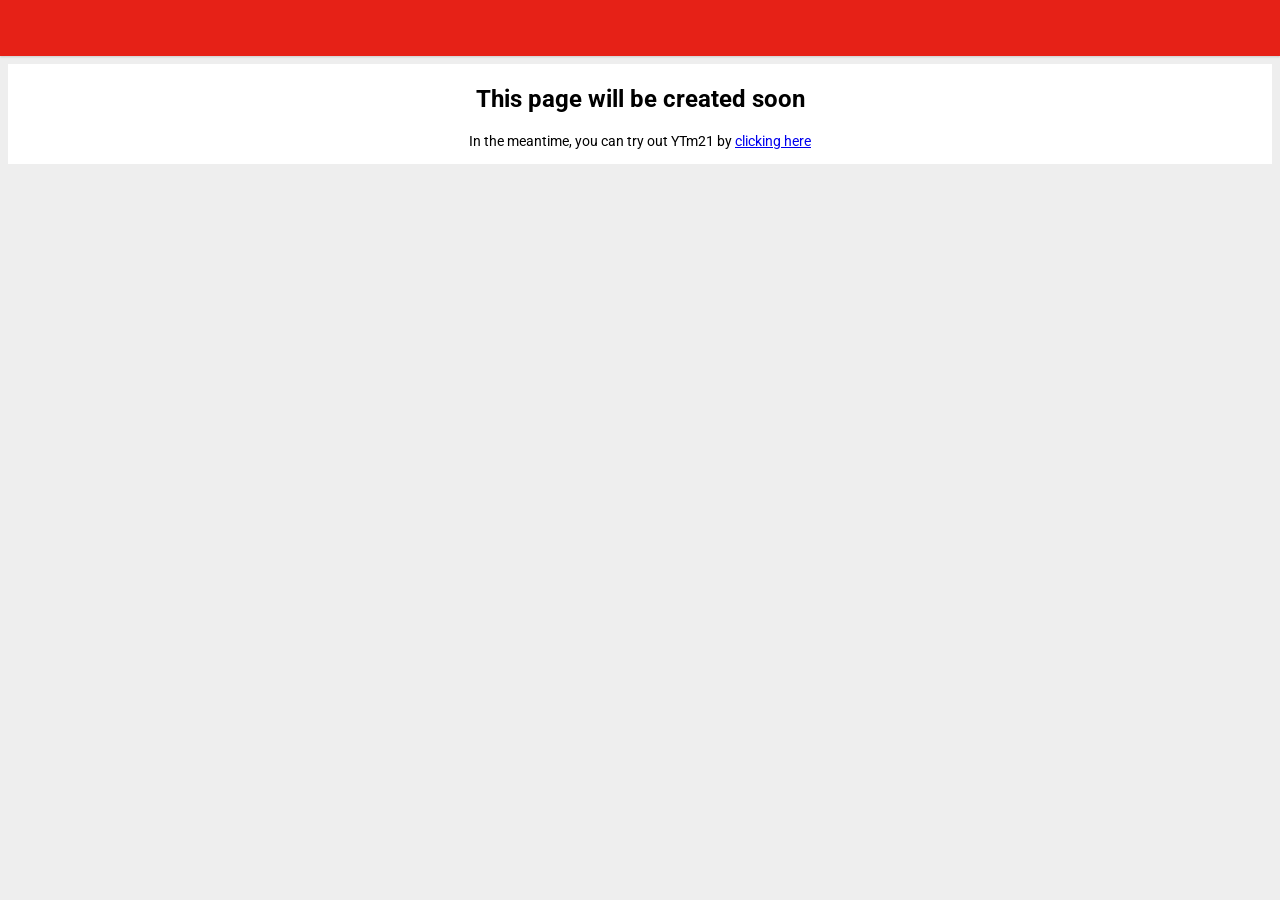
==== index.html @ a5ed361b "Update index.html" ====
<!DOCTYPE html>
<html>
  <head>
    <meta http-equiv="content-type" content="text/html;charset=utf-8">
    <meta name="viewport" content="width=device-width, initial-scale=1.0, minimum-scale=1.0, maximum-scale=1.0, user-scalable=no">
    <meta charset="UTF-8">
    <title>2021YouTube</title>
    <link rel="icon" href="favicon-vflz7uhzw.ico" type="image/x-icon">
    <link rel="shortcut-icon" href="favicon-vflz7uhzw.ico" type="image/x-icon">
    <link rel="manifest" href="/webmanifest.json">
    <link rel="apple-touch-icon" sizes="192x192" href="/android-chrome-192.png">
    <meta name="theme-color" content="#BA1B12">
    <style type="text/css">
    @import url('https://fonts.googleapis.com/css2?family=Roboto:ital,wght@0,100;0,300;0,400;0,500;0,700;0,900;1,100;1,300;1,400;1,500;1,700;1,900&display=swap');
    body {
        margin: 0;  
        text-align: center;
        background-color: #eee;
    }
    html {
        font-family: "Roboto",Arial,Sans-serif;  
    }
    </style>
  </head>
  <body>
    <div style="display: block;height: 56px;box-shadow: 0px 1px 2px rgba(0,0,0,0.15);background-color: #e62117;"></div>
    <div style="background: white; margin: 8px; padding: 1px 8px;">
    <!-- <h2>We're currently working on this page</h2> -->
    <h2>This page will be created soon</h2>
    <!-- <p>Please check back later</p> -->
    <p style="font-size: 14px;">In the meantime, you can try out YTm21 by <a href="https://ytm15-21.github.io/app/">clicking here</a></p>
    </div>
  </body>
</html>
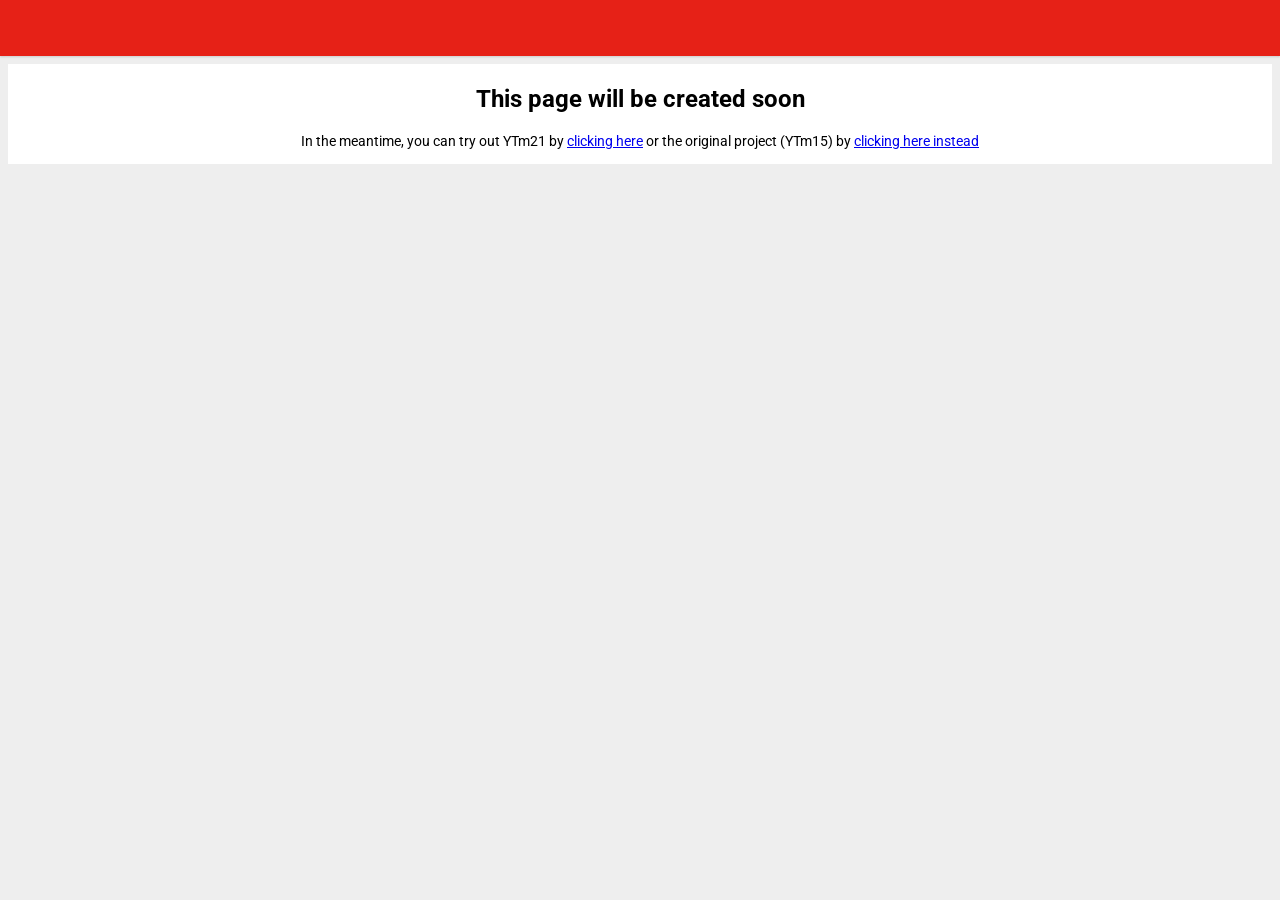
==== commit beb70d4a: "Some little fixes Doing this I: - Changed main page's title and text - Changed webapp icon and fav" ====
--- a/index.html
+++ b/index.html
@@ -4,7 +4,7 @@
     <meta http-equiv="content-type" content="text/html;charset=utf-8">
     <meta name="viewport" content="width=device-width, initial-scale=1.0, minimum-scale=1.0, maximum-scale=1.0, user-scalable=no">
     <meta charset="UTF-8">
-    <title>2021YouTube</title>
+    <title>YouTube</title>
     <link rel="icon" href="favicon-vflz7uhzw.ico" type="image/x-icon">
     <link rel="shortcut-icon" href="favicon-vflz7uhzw.ico" type="image/x-icon">
     <link rel="manifest" href="/webmanifest.json">
@@ -28,7 +28,7 @@
     <!-- <h2>We're currently working on this page</h2> -->
     <h2>This page will be created soon</h2>
     <!-- <p>Please check back later</p> -->
-    <p style="font-size: 14px;">In the meantime, you can try out YTm21 by <a href="https://ytm15-21.github.io/app/">clicking here</a></p>
+    <p style="font-size: 14px;">In the meantime, you can try out YTm21 by <a href="https://ytm15-21.github.io/app/">clicking here</a> or the original project (YTm15) by <a href="https://ytm15.github.io/app/">clicking here instead</a></p>
     </div>
   </body>
 </html>
